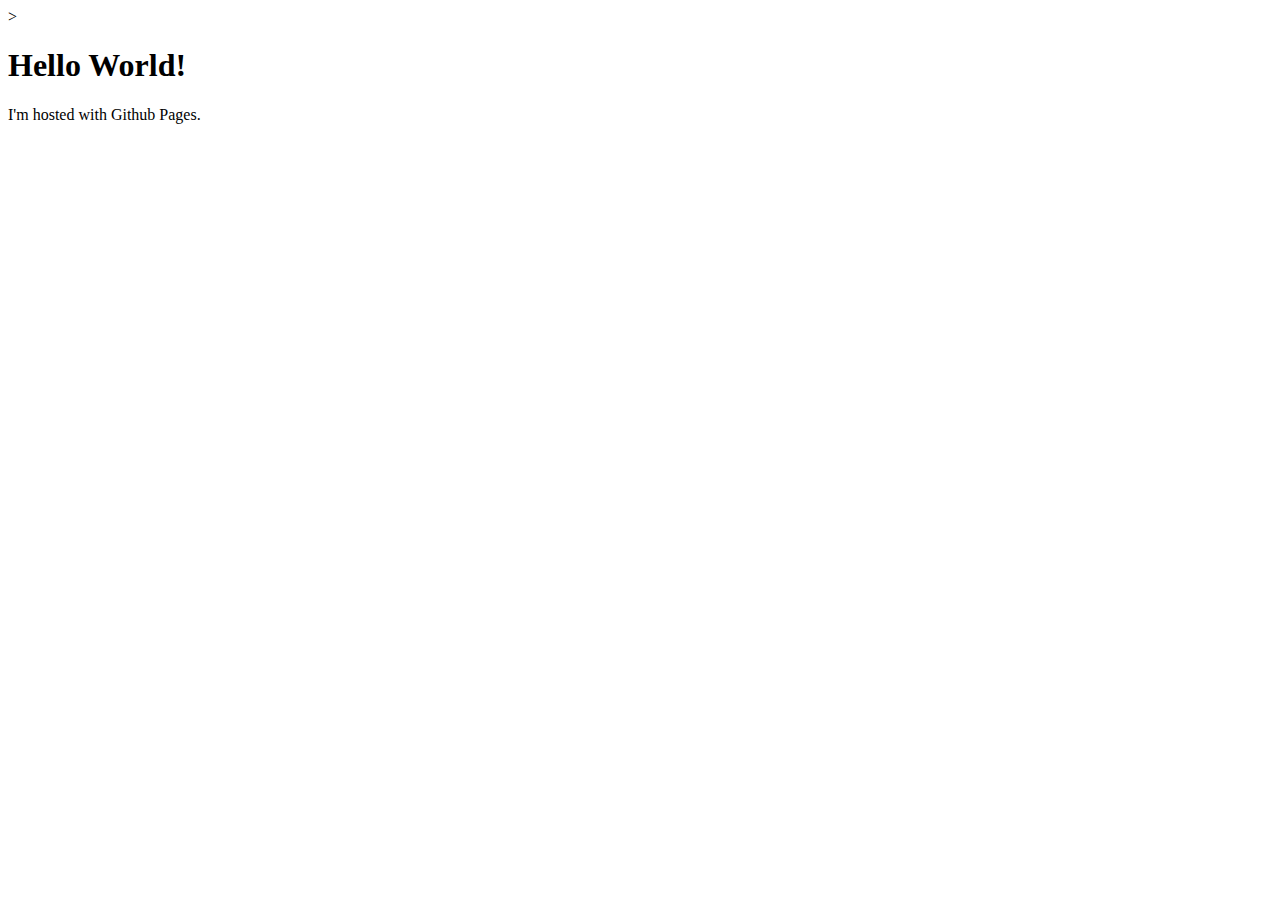
==== WebVisualizations/index.html @ bc6161f8 "Update index.html" ====
<!DOCTYPE html>
<html lang ="en_us">
    <head>
        <meta charset="UTF-8">
        <meta name="viewport" content="width=device-width, initial-scale=1.0">
        <meta http-equiv="X-UA-Compatible" content="ie=edge">>
    </head>
    <body>
        <h1>
            Hello World!
        </h1>
        <p>
            I'm hosted with Github Pages.
        </p>
    </body>
</html>
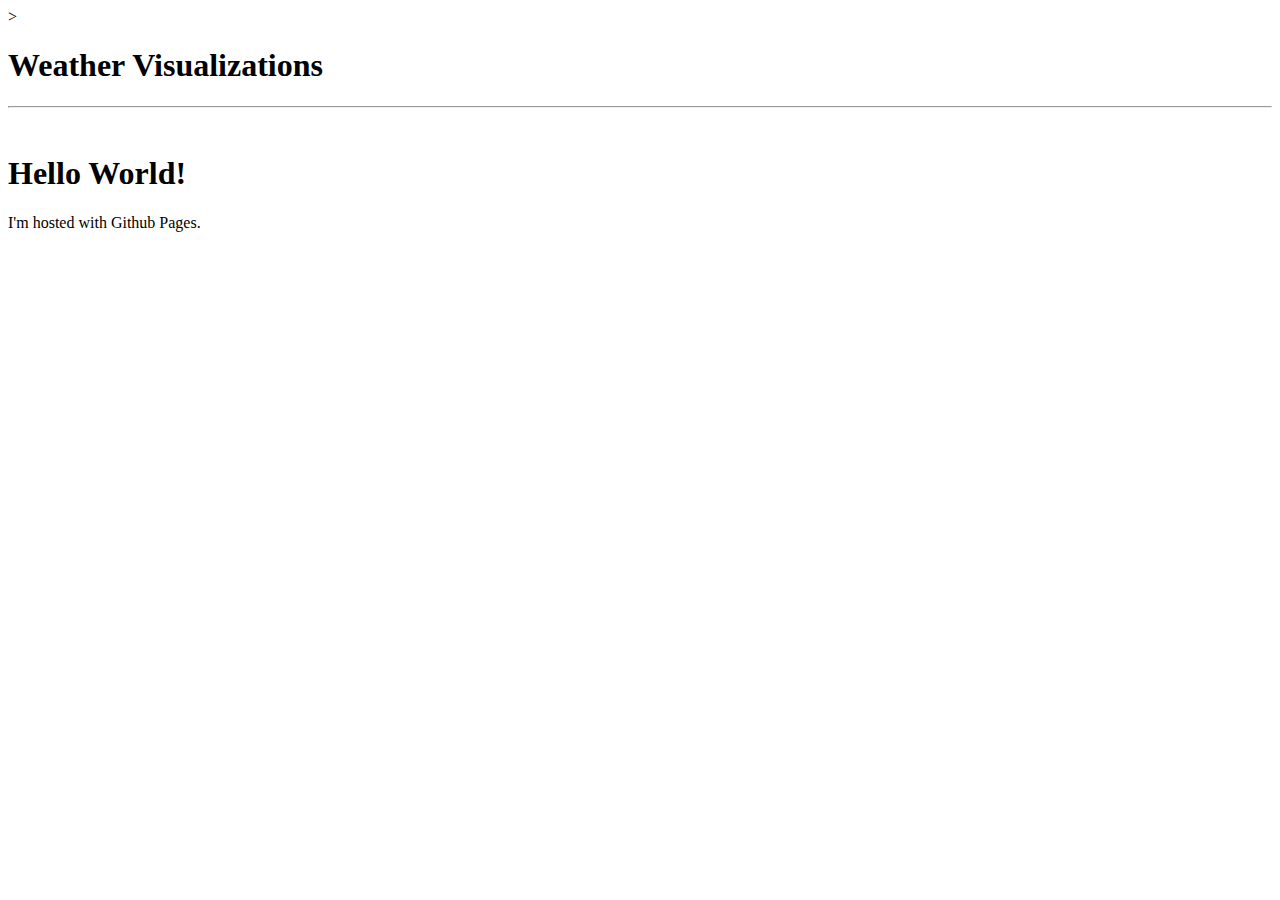
==== commit 16a43c87: "Update 2" ====
--- a/WebVisualizations/index.html
+++ b/WebVisualizations/index.html
@@ -4,8 +4,23 @@
         <meta charset="UTF-8">
         <meta name="viewport" content="width=device-width, initial-scale=1.0">
         <meta http-equiv="X-UA-Compatible" content="ie=edge">>
+
+        <title>Weather Visualizations</title>
     </head>
     <body>
+        <div class="container">
+            <section class="row">
+                <div class="col-md-8">
+                <article class="decription content">
+                    <h1 class="decription-header"> 
+                        Weather Visualizations
+                    </h1>
+                    <hr class="description-hr"/>
+                    <img src="assets/images/Fig1.png" alt="" id="description-image">
+                </article>
+
+            </section>
+        </div>
         <h1>
             Hello World!
         </h1>
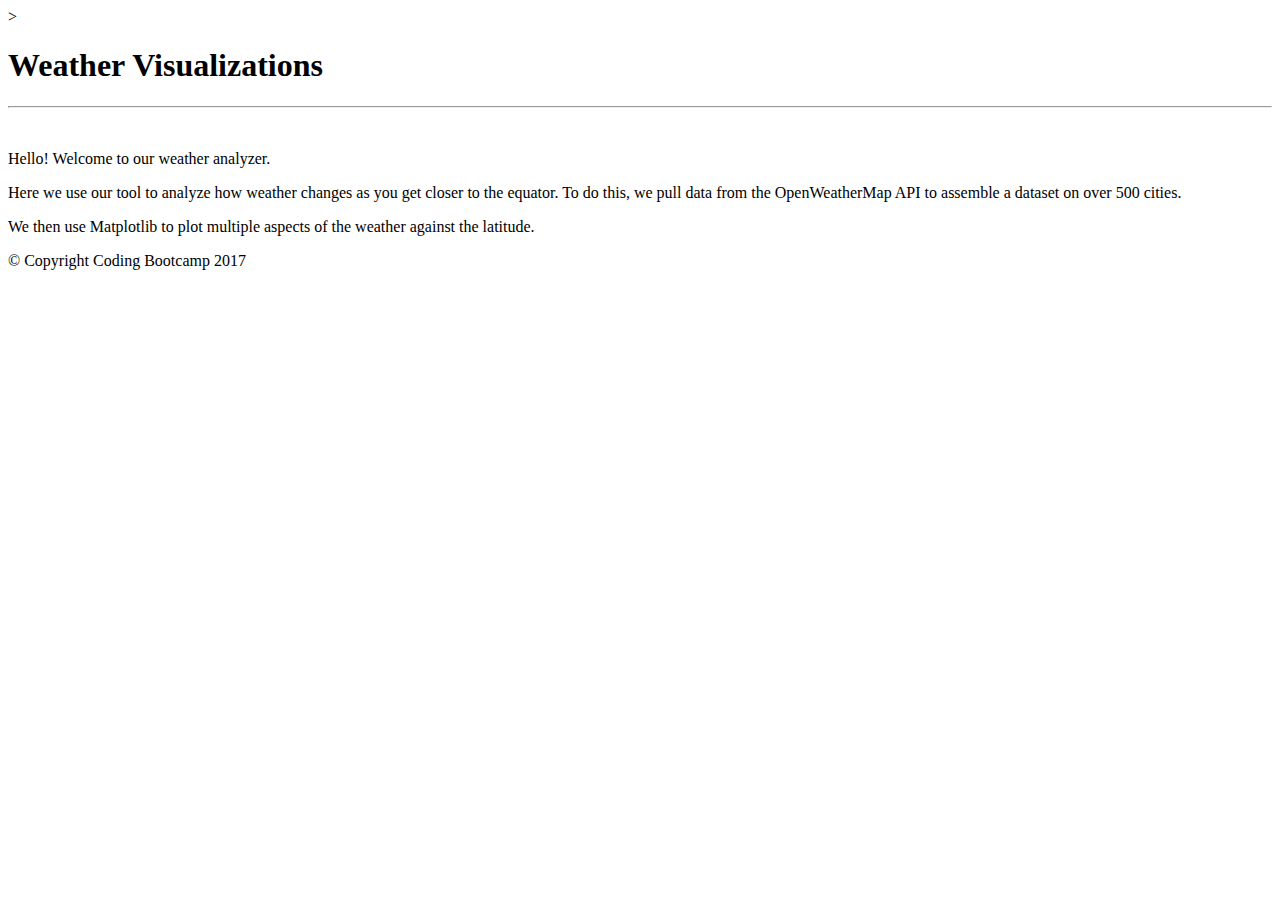
==== commit 1d670e29: "Update index.html" ====
--- a/WebVisualizations/index.html
+++ b/WebVisualizations/index.html
@@ -7,25 +7,28 @@
 
         <title>Weather Visualizations</title>
     </head>
+
+
     <body>
         <div class="container">
             <section class="row">
                 <div class="col-md-8">
                 <article class="decription content">
-                    <h1 class="decription-header"> 
-                        Weather Visualizations
-                    </h1>
+                    <h1 class="decription-header"> Weather Visualizations</h1>
                     <hr class="description-hr"/>
                     <img src="assets/images/Fig1.png" alt="" id="description-image">
+                    <p> Hello! Welcome to our weather analyzer. </p>
+                    <p>Here we use our tool to analyze how weather changes as you get closer to the equator. To do this, we pull data from the OpenWeatherMap API to assemble a dataset on over 500 cities.</p>
+                    <p>We then use Matplotlib to plot multiple aspects of the weather against the latitude. </p>
                 </article>
 
             </section>
         </div>
-        <h1>
-            Hello World!
-        </h1>
-        <p>
-            I'm hosted with Github Pages.
-        </p>
+        <footer class="footer navbar-fixed-bottom">
+            <div class="two-toned-footer-color"></div>
+            <p class="text-muted text-muted-footer text-center">
+              &copy; Copyright Coding Bootcamp 2017
+            </p>
+          </footer>
     </body>
 </html>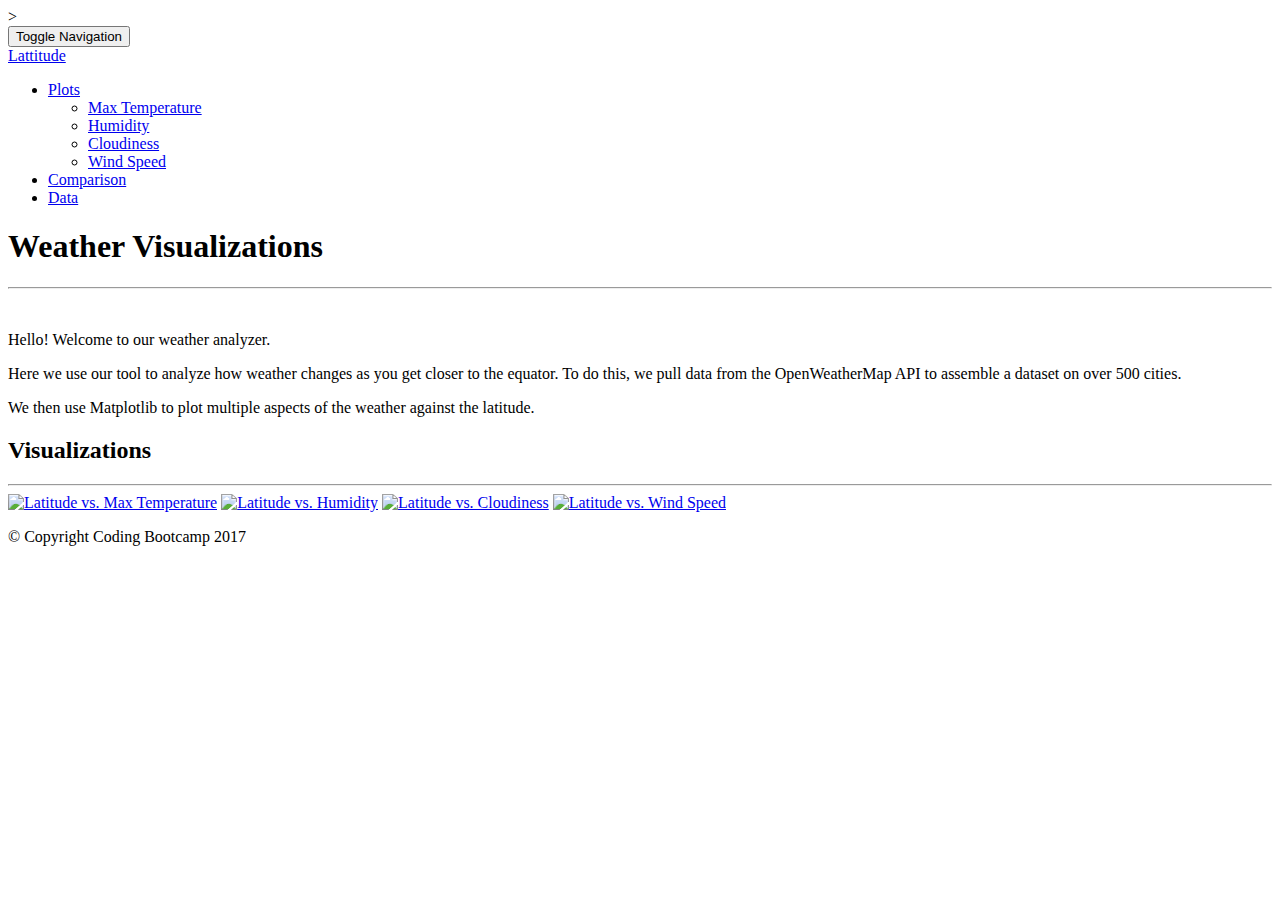
==== commit 7e7a9e24: "Adding more code" ====
--- a/WebVisualizations/index.html
+++ b/WebVisualizations/index.html
@@ -6,10 +6,59 @@
         <meta http-equiv="X-UA-Compatible" content="ie=edge">>
 
         <title>Weather Visualizations</title>
+
+        <link rel="stylesheet" href="assets/css/bootstrap.min.css" media="screen">
+        <link rel="stylesheet" href="assets/css/styles.css" media="screen">
     </head>
 
 
     <body>
+        <nav class="navbar navbar-default">
+            <div class="container-fluid navbar-custom">
+      
+              <div class="row">
+                <div class="navbar-header">
+                  <button type="button" 
+                  class="navbar-toggle collapsed" 
+                  data-toggle="collapse" 
+                  data-target="#bs-example-navbar-collapse-1" 
+                  aria-expanded="false">
+                    <div class="sr-only">Toggle Navigation</div>
+                    <div class="icon-bar"></div>
+                    <div class="icon-bar"></div>
+                    <div class="icon-bar"></div>
+                  </button>
+                  <div class="col-xs-9 phone-nav">
+                    <a class="navbar-brand" href="#" id="logo">Lattitude</a>
+                  </div>
+                </div>
+
+        
+          <div class="collapse navbar-collapse" id="bs-example-navbar-collapse-1">
+            <ul class="nav navbar-nav navbar-right navbar-right-custom">
+              <li class="dropdown">
+                <a href="#" 
+                class="dropdown-toggle" 
+                data-toggle="dropdown" 
+                role="button" 
+                aria-haspopup="true" 
+                aria-expanded="false">
+                Plots <div class="caret"></div></a>
+                <ul class="dropdown-menu">
+                  <li><a href="Resources/assets/images/Fig1.png">Max Temperature</a></li>
+                  <li><a href="Resources/assets/images/Fig2.png">Humidity</a></li>
+                  <li><a href="Resources/assets/images/Fig3.png">Cloudiness</a></li>
+                  <li><a href="Resources/assets/images/Fig4.png">Wind Speed</a></li>
+                </ul>
+              </li>
+              <li><a href="comparison.html">Comparison</a></li>
+              <li><a href="data.html">Data</a></li>
+            </ul>
+          </div>
+        </div>
+      </div>
+    </nav>
+
         <div class="container">
             <section class="row">
                 <div class="col-md-8">
@@ -21,9 +70,28 @@
                     <p>Here we use our tool to analyze how weather changes as you get closer to the equator. To do this, we pull data from the OpenWeatherMap API to assemble a dataset on over 500 cities.</p>
                     <p>We then use Matplotlib to plot multiple aspects of the weather against the latitude. </p>
                 </article>
+            </div>
 
+
+                <div class="col-md-4">
+                    <section id="imageNav-area">
+                      <div class="imageNav-content">
+                        <h2 class="imageNav-header">Visualizations</h2>
+                        <hr/>
+                        <div id="images">
+                          <a href="visualizations/temp.html"><img src="assets/images/Fig1.png" alt="Latitude vs. Max Temperature" class="imageNav-photo"></a>
+                          <a href="visualizations/humidity.html"><img src="assets/images/Fig2.png" alt="Latitude vs. Humidity" class="imageNav-photo"></a>
+                          <a href="visualizations/cloudiness.html"><img src="assets/images/Fig3.png" alt="Latitude vs. Cloudiness" class="imageNav-photo"></a>
+                          <a href="visualizations/wind.html"><img src="assets/images/Fig4.png" alt="Latitude vs. Wind Speed" class="imageNav-photo"></a>
+                        </div>
+                      </div>
+                    </section>
+               
+          
+                  </div>
             </section>
         </div>
+
         <footer class="footer navbar-fixed-bottom">
             <div class="two-toned-footer-color"></div>
             <p class="text-muted text-muted-footer text-center">
